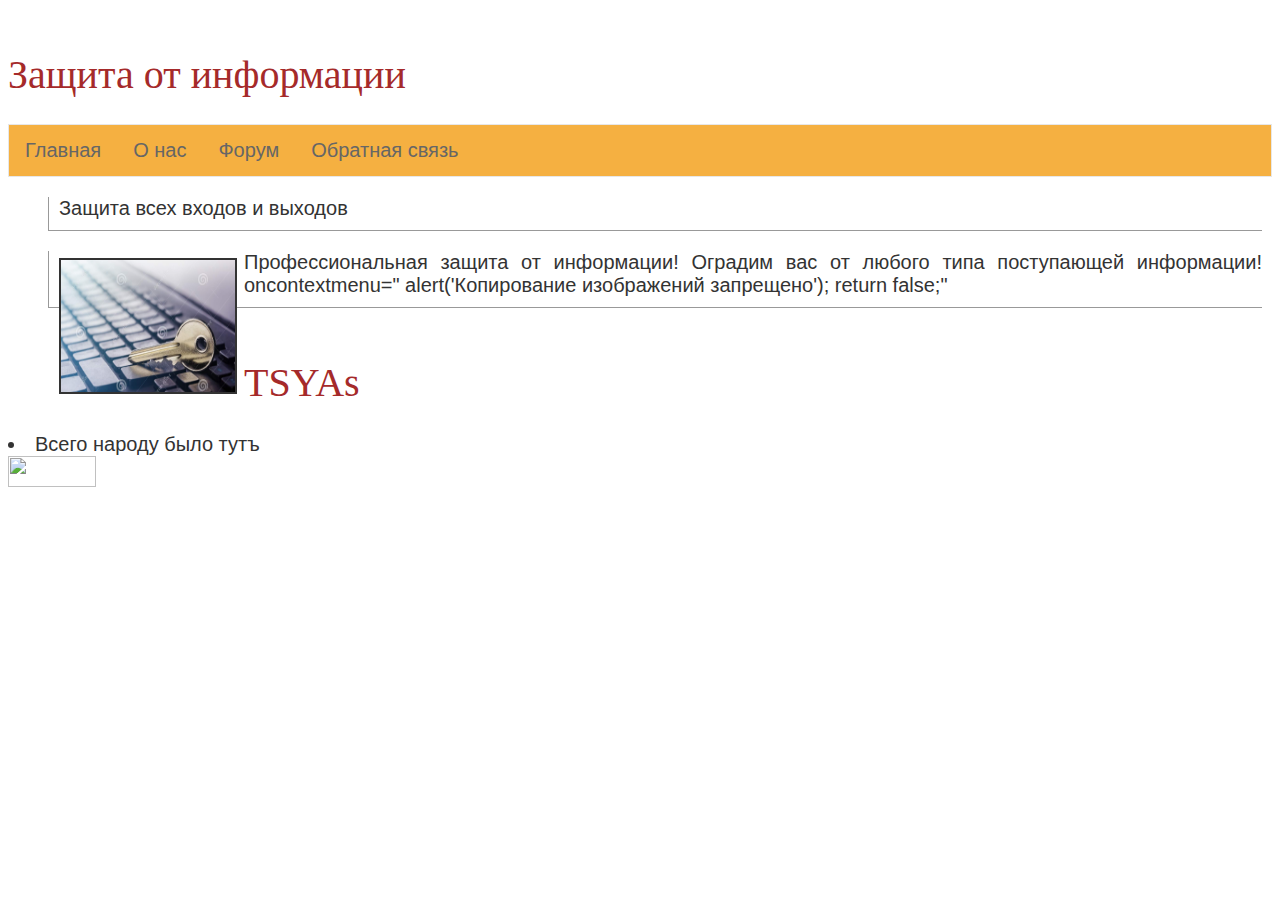
==== index.html @ 7508c276 "Update index.html" ====
<HTML>
<HEAD>
  <!-- Global site tag (gtag.js) - Google Analytics -->
<script async src="https://www.googletagmanager.com/gtag/js?id=UA-154735170-1"></script>
<script>
  window.dataLayer = window.dataLayer || [];
  function gtag(){dataLayer.push(arguments);}
  gtag('js', new Date());

  gtag('config', 'UA-154735170-1');
</script>

  <!-- Yandex.Metrika counter -->
<script type="text/javascript" >
   (function(m,e,t,r,i,k,a){m[i]=m[i]||function(){(m[i].a=m[i].a||[]).push(arguments)};
   m[i].l=1*new Date();k=e.createElement(t),a=e.getElementsByTagName(t)[0],k.async=1,k.src=r,a.parentNode.insertBefore(k,a)})
   (window, document, "script", "https://mc.yandex.ru/metrika/tag.js", "ym");

   ym(56712373, "init", {
        clickmap:true,
        trackLinks:true,
        accurateTrackBounce:true
   });
</script>
<noscript><div><img src="https://mc.yandex.ru/watch/56712373" style="position:absolute; left:-9999px;" alt="" /></div></noscript>
<!-- /Yandex.Metrika counter -->

<TITLE>TSYAs</TITLE>
<link rel="stylesheet" href="style.css">
</HEAD>
<body>
<h1>Защита от информации</h1>
<ul class ="Menu">
<li><a href="index.html">Главная</a></li>
<li><a href="about.html">О нас</a></li>
<li><a href="forum.html">Форум</a></li>
<li><a href="contacts.html">Обратная связь</a></li>
</ul>
<p>Защита всех входов и выходов</p>
<p><img src="lockpc.jpg" alt="замок на клаве" width="174" height="132" border="2" class="leftimg">Профессиональная защита от информации! Оградим вас от любого типа поступающей информации! oncontextmenu=" alert('Копирование изображений запрещено'); return false;"</p>
<h1>TSYAs</h1>
  <li>Всего народу было тутъ</li>
  <!--LiveInternet counter--><script type="text/javascript">
document.write('<a href="//www.liveinternet.ru/click" '+
'target="_blank"><img src="//counter.yadro.ru/hit?t52.1;r'+
escape(document.referrer)+((typeof(screen)=='undefined')?'':
';s'+screen.width+'*'+screen.height+'*'+(screen.colorDepth?
screen.colorDepth:screen.pixelDepth))+';u'+escape(document.URL)+
';h'+escape(document.title.substring(0,150))+';'+Math.random()+
'" alt="" title="LiveInternet: показано число просмотров и'+
' посетителей за 24 часа" '+
'border="0" width="88" height="31"><\/a>')
</script><!--/LiveInternet-->
</body>
</html>
---- style.css ----
body {
  font-family: Arial, Verdana,  sans-serif; 
  font-size: 15pt; 
  /*background-color: #f3f3f3; */
  color: #333;
}
h1 {
  color: #a52a2a; 
  font-size: 30pt; 
  font-family: Georgia, Times, serif; 
  font-weight: normal;
  margin-top: 4%
}
p {
  text-align: justify;
  margin-left: 40px; 
  margin-right: 10px; 
  border-left: 1px solid #999; 
  border-bottom: 1px solid #999; 
  padding-left: 10px; 
  padding-bottom: 10px; 
 }
.leftimg {
  float:left; /* Выравнивание по левому краю */
  margin: 7px 7px 7px 0; /* Отступы вокруг картинки */
}
.rightimg  {
  float: right; /* Выравнивание по правому краю  */ 
  margin: 7px 0 7px 7px; /* Отступы вокруг картинки */
}
.menu {
  list-style-type: none;
  margin: 0;
  padding: 0;
  overflow: hidden;
  border: 1px solid #e7e7e7;
  background-color: #F5B041;
}

.menu li {
  float: left;
}

.menu li a {
  display: block;
  color: #666;
  text-align: center;
  padding: 14px 16px;
  text-decoration: none;
}

.menu li a:hover:not(.active) {
  background-color: #F5CBA7;
}

.menu li a.active {
  color: white;
  background-color: #4CAF50;
}
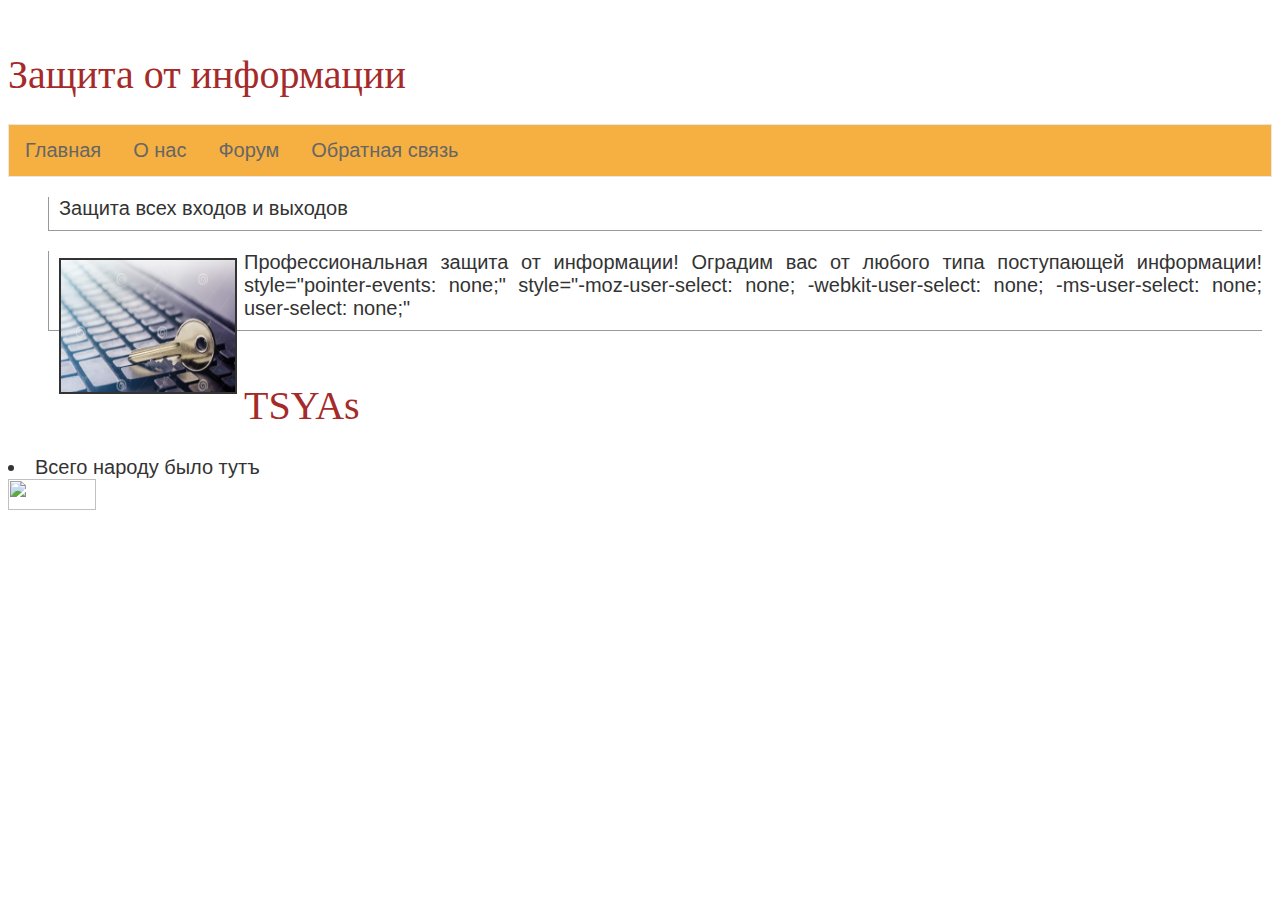
==== commit 071760a5: "Update index.html" ====
--- a/index.html
+++ b/index.html
@@ -28,7 +28,7 @@
 <TITLE>TSYAs</TITLE>
 <link rel="stylesheet" href="style.css">
 </HEAD>
-<body>
+<body oncopy="return false;">
 <h1>Защита от информации</h1>
 <ul class ="Menu">
 <li><a href="index.html">Главная</a></li>
@@ -37,7 +37,7 @@
 <li><a href="contacts.html">Обратная связь</a></li>
 </ul>
 <p>Защита всех входов и выходов</p>
-<p><img src="lockpc.jpg" alt="замок на клаве" width="174" height="132" border="2" class="leftimg">Профессиональная защита от информации! Оградим вас от любого типа поступающей информации! oncontextmenu=" alert('Копирование изображений запрещено'); return false;"</p>
+<p><img src="lockpc.jpg" alt="замок на клаве" width="174" height="132" border="2" class="leftimg">Профессиональная защита от информации! Оградим вас от любого типа поступающей информации! style="pointer-events: none;" style="-moz-user-select: none; -webkit-user-select: none; -ms-user-select: none; user-select: none;"</p>
 <h1>TSYAs</h1>
   <li>Всего народу было тутъ</li>
   <!--LiveInternet counter--><script type="text/javascript">
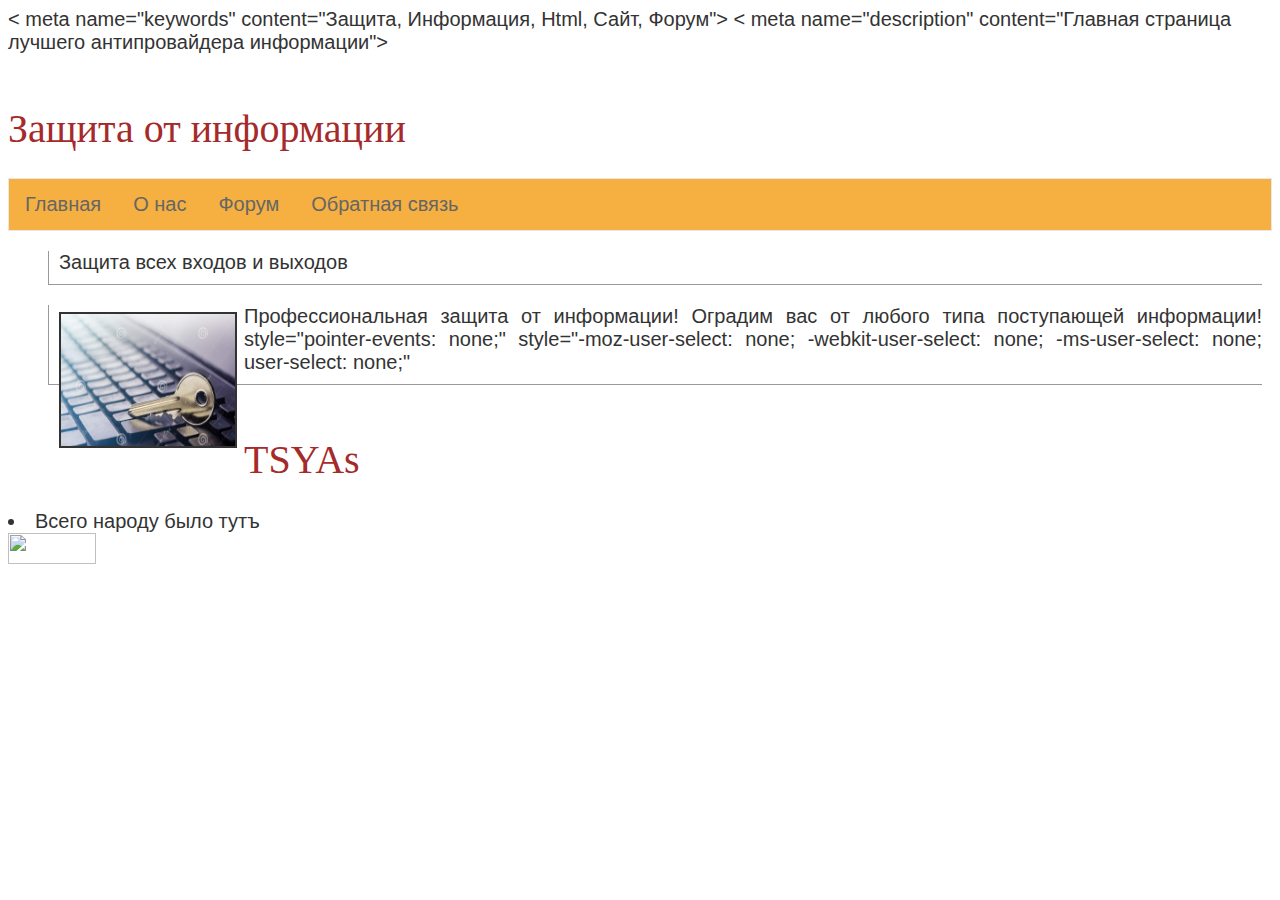
==== commit 1ffbf647: "Update index.html" ====
--- a/index.html
+++ b/index.html
@@ -1,5 +1,9 @@
 <HTML>
 <HEAD>
+    < meta name="keywords" content="Защита, Информация, Html, Сайт, Форум">
+  < meta name="description" content="Главная страница лучшего антипровайдера информации">
+  <TITLE>TSYAs</TITLE>
+  
   <!-- Global site tag (gtag.js) - Google Analytics -->
 <script async src="https://www.googletagmanager.com/gtag/js?id=UA-154735170-1"></script>
 <script>
@@ -25,7 +29,6 @@
 <noscript><div><img src="https://mc.yandex.ru/watch/56712373" style="position:absolute; left:-9999px;" alt="" /></div></noscript>
 <!-- /Yandex.Metrika counter -->
 
-<TITLE>TSYAs</TITLE>
 <link rel="stylesheet" href="style.css">
 </HEAD>
 <body oncopy="return false;">
--- a/style.css
+++ b/style.css
@@ -56,4 +56,4 @@
 .menu li a.active {
   color: white;
   background-color: #4CAF50;
-}+}
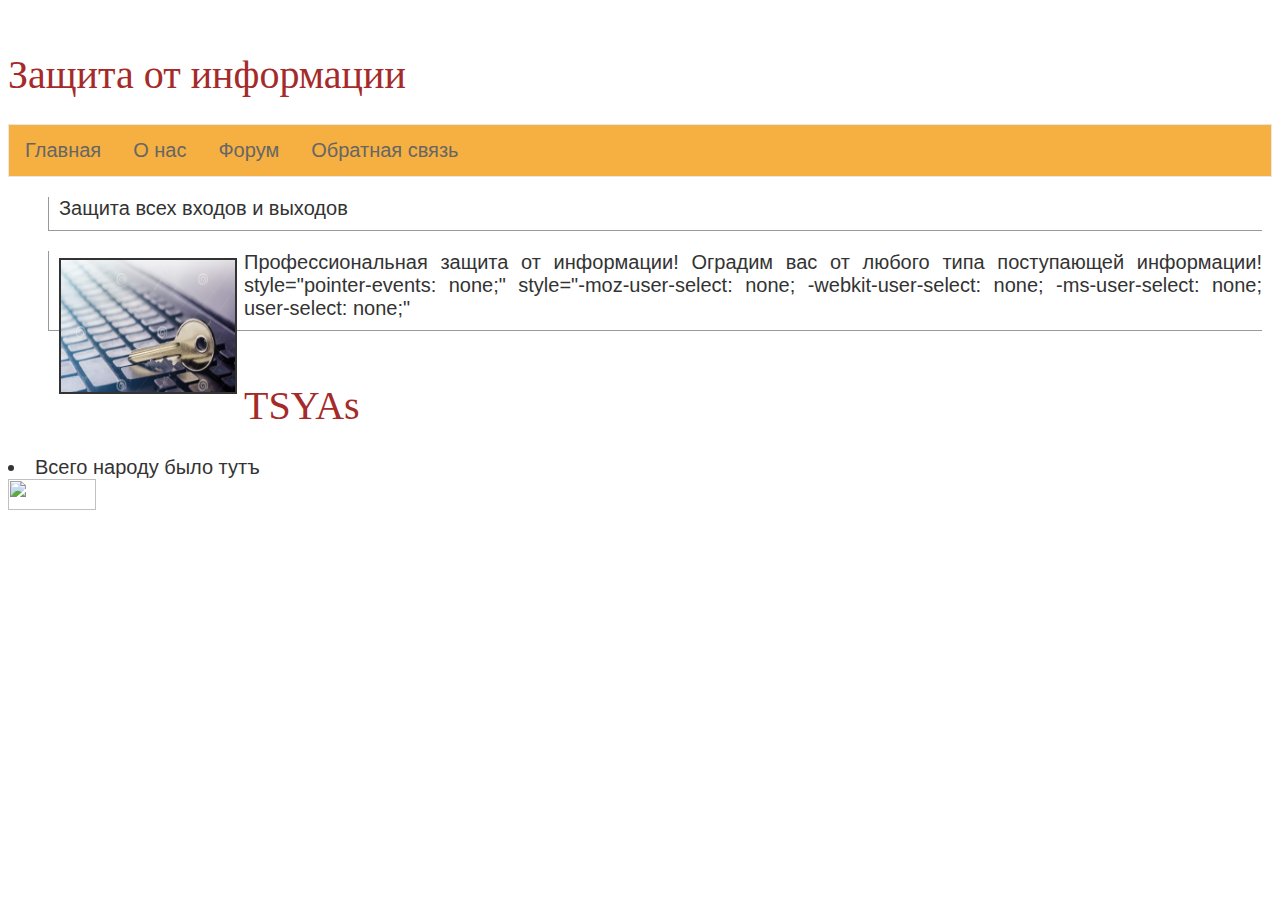
==== commit 04decd61: "Update index.html" ====
--- a/index.html
+++ b/index.html
@@ -1,8 +1,8 @@
 <HTML>
 <HEAD>
-    < meta name="keywords" content="Защита, Информация, Html, Сайт, Форум">
-  < meta name="description" content="Главная страница лучшего антипровайдера информации">
-  <TITLE>TSYAs</TITLE>
+<meta name="keywords" content="Защита, Информация, Html, Сайт, Форум">
+<meta name="description" content="Главная страница лучшего антипровайдера информации">
+<TITLE>TSYAs</TITLE>
   
   <!-- Global site tag (gtag.js) - Google Analytics -->
 <script async src="https://www.googletagmanager.com/gtag/js?id=UA-154735170-1"></script>
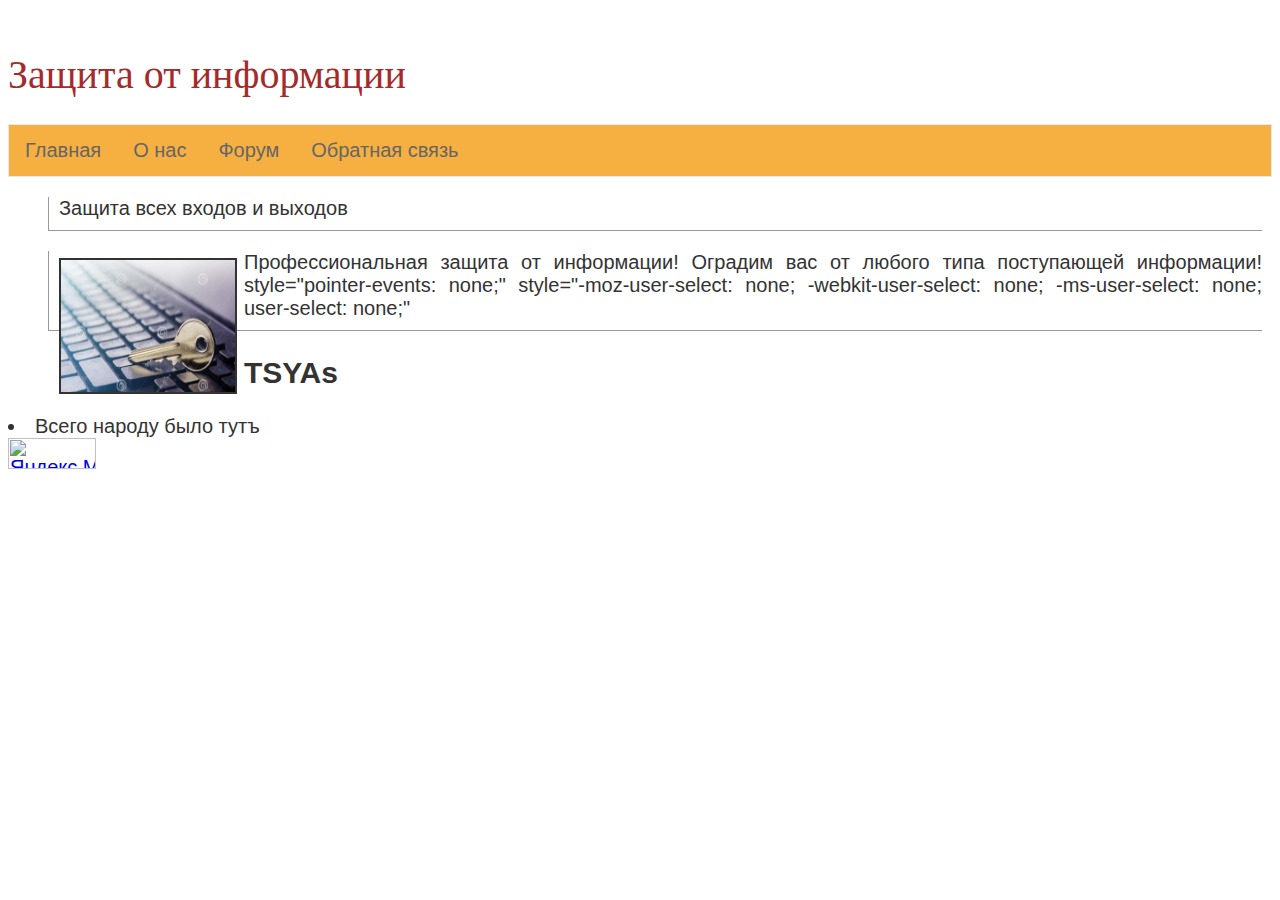
==== commit fc27aaae: "Update index.html" ====
--- a/index.html
+++ b/index.html
@@ -1,9 +1,24 @@
 <HTML>
 <HEAD>
 <meta name="keywords" content="Защита, Информация, Html, Сайт, Форум">
-<meta name="description" content="Главная страница лучшего антипровайдера информации">
+<meta name="description" content="#1 Главная страница лучшего антипровайдера информации">
 <TITLE>TSYAs</TITLE>
-  
+
+<link rel="stylesheet" href="style.css">
+</HEAD>
+<body oncopy="return false;">
+<h1>Защита от информации</h1>
+<ul class ="Menu">
+<li><a href="index.html">Главная</a></li>
+<li><a href="about.html">О нас</a></li>
+<li><a href="forum.html">Форум</a></li>
+<li><a href="contacts.html">Обратная связь</a></li>
+</ul>
+<p>Защита всех входов и выходов</p>
+<p><img src="lockpc.jpg" alt="замок на клаве" width="174" height="132" border="2" class="leftimg">Профессиональная защита от информации! Оградим вас от любого типа поступающей информации! style="pointer-events: none;" style="-moz-user-select: none; -webkit-user-select: none; -ms-user-select: none; user-select: none;"</p>
+<h2>TSYAs</h2>
+  <li>Всего народу было тутъ</li>
+
   <!-- Global site tag (gtag.js) - Google Analytics -->
 <script async src="https://www.googletagmanager.com/gtag/js?id=UA-154735170-1"></script>
 <script>
@@ -14,7 +29,13 @@
   gtag('config', 'UA-154735170-1');
 </script>
 
-  <!-- Yandex.Metrika counter -->
+<!-- Yandex.Metrika informer -->
+<a href="https://metrika.yandex.ru/stat/?id=56712373&amp;from=informer"
+target="_blank" rel="nofollow"><img src="https://informer.yandex.ru/informer/56712373/3_1_FFFFFFFF_EFEFEFFF_0_uniques"
+style="width:88px; height:31px; border:0;" alt="Яндекс.Метрика" title="Яндекс.Метрика: данные за сегодня (просмотры, визиты и уникальные посетители)" /></a>
+<!-- /Yandex.Metrika informer -->
+
+<!-- Yandex.Metrika counter -->
 <script type="text/javascript" >
    (function(m,e,t,r,i,k,a){m[i]=m[i]||function(){(m[i].a=m[i].a||[]).push(arguments)};
    m[i].l=1*new Date();k=e.createElement(t),a=e.getElementsByTagName(t)[0],k.async=1,k.src=r,a.parentNode.insertBefore(k,a)})
@@ -29,30 +50,5 @@
 <noscript><div><img src="https://mc.yandex.ru/watch/56712373" style="position:absolute; left:-9999px;" alt="" /></div></noscript>
 <!-- /Yandex.Metrika counter -->
 
-<link rel="stylesheet" href="style.css">
-</HEAD>
-<body oncopy="return false;">
-<h1>Защита от информации</h1>
-<ul class ="Menu">
-<li><a href="index.html">Главная</a></li>
-<li><a href="about.html">О нас</a></li>
-<li><a href="forum.html">Форум</a></li>
-<li><a href="contacts.html">Обратная связь</a></li>
-</ul>
-<p>Защита всех входов и выходов</p>
-<p><img src="lockpc.jpg" alt="замок на клаве" width="174" height="132" border="2" class="leftimg">Профессиональная защита от информации! Оградим вас от любого типа поступающей информации! style="pointer-events: none;" style="-moz-user-select: none; -webkit-user-select: none; -ms-user-select: none; user-select: none;"</p>
-<h1>TSYAs</h1>
-  <li>Всего народу было тутъ</li>
-  <!--LiveInternet counter--><script type="text/javascript">
-document.write('<a href="//www.liveinternet.ru/click" '+
-'target="_blank"><img src="//counter.yadro.ru/hit?t52.1;r'+
-escape(document.referrer)+((typeof(screen)=='undefined')?'':
-';s'+screen.width+'*'+screen.height+'*'+(screen.colorDepth?
-screen.colorDepth:screen.pixelDepth))+';u'+escape(document.URL)+
-';h'+escape(document.title.substring(0,150))+';'+Math.random()+
-'" alt="" title="LiveInternet: показано число просмотров и'+
-' посетителей за 24 часа" '+
-'border="0" width="88" height="31"><\/a>')
-</script><!--/LiveInternet-->
 </body>
 </html>
